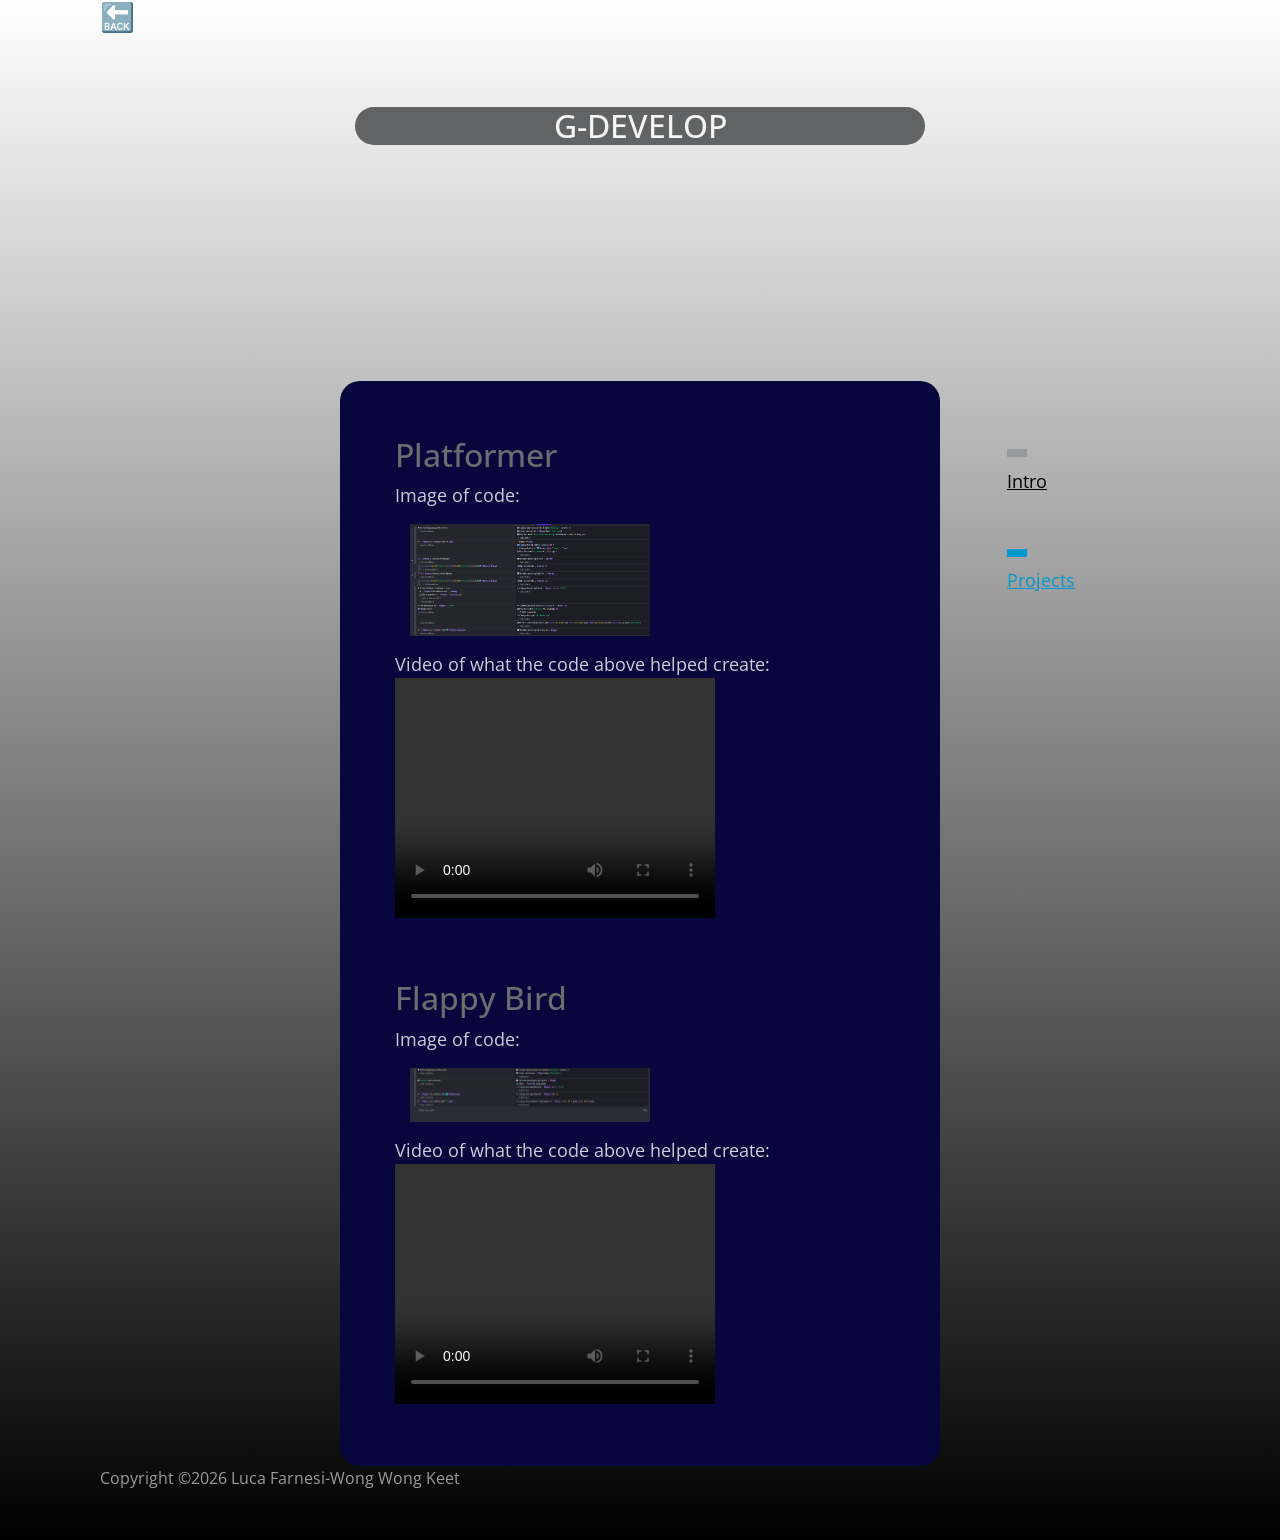
==== gdevelop.html @ cfe2355c "Add files via upload" ====
<!DOCTYPE html>
<html lang="en">

<head>
  <meta charset="UTF-8" />
  <meta name="viewport" content="width=device-width, initial-scale=1.0" />
  <meta http-equiv="X-UA-Compatible" content="ie=edge" />
  <title>G-Develop</title>

  <link rel="stylesheet" href="https://fonts.googleapis.com/css?family=Open+Sans:400,600" />
  <link rel="stylesheet" href="css/bootstrap.min.css" />
  <link rel="stylesheet" href="css/templatemo-style.css" />
  <link rel="stylesheet" href="css/style.css"/>
<!--
Verticard Template
https://templatemo.com/tm-533-verticard
-->
</head>

<body class="background">

  <div class="back">
<a href="projects.html"><h3>🔙</h3></a>
</div>

  <div class="tm-page-container mx-auto">
    <header class="tm-header text-center">
      <h1 class="tm-title text-uppercase">G-Develop</h1>
      <p class="tm-primary-color"><i></i></p>
    </header>

    <div class="menu">
    <section class="tm-section">
      <nav class="tm-nav">
        <ul>
          <li>
            <a href="index.html"><span class="tm-nav-deco"></span><p class="text-color2">Intro</p></a>
          </li>
          <li class="active">
            <a href="projects.html"><span class="tm-nav-deco"></span><p class="text-color3">Projects</p></a>
          </li>
        </ul>
      </nav>
      </section>
      </div>

      <div class="tm-content-container">
        <div class="tm-content">

<h2>Platformer</h2>

<span class="text-color">Image of code:</span>
                            <div class="col-sm-6 tm-gallery-item">
                <figure class="effect-bubba">
                  <img src="img/gallery/GDevelop/GD.png" alt="Gallery item" class="img-fluid" />
                  <figcaption>
                    <p>Expand image</p>
                    <a href="img/gallery/GDevelop/GD.png">View more</a>
                  </figcaption>
                </figure>
              </div>

 <span class="text-color">Video of what the code above helped create:</span>

<video width="320" height="240" controls>
  <source src="img/gallery/GDevelop/GD.mp4" type="video/mp4">
</video>

<br><br><br>

<h2>Flappy Bird</h2>

<span class="text-color">Image of code:</span>
                            <div class="col-sm-6 tm-gallery-item">
                <figure class="effect-bubba">
                  <img src="img/gallery/GDevelop/GD2.png" alt="Gallery item" class="img-fluid" />
                  <figcaption>
                    <p>Expand image</p>
                    <a href="img/gallery/GDevelop/GD2.png">View more</a>
                  </figcaption>
                </figure>
              </div>

 <span class="text-color">Video of what the code above helped create:</span>

<video width="320" height="240" controls>
  <source src="img/gallery/GDevelop/GD2.mp4" type="video/mp4">
</video>
        </div>
      </div>
    </section>
  </div>

    <footer>
      <span class="pad">Copyright ©2026 Luca Farnesi-Wong Wong Keet</span>
    </footer>

</body>

</html>
---- css/templatemo-style.css ----
/*
Verticard Template
https://templatemo.com/tm-533-verticard
*/

body {
  font-family: "Open Sans", Arial, Helvetica, sans-serif;
  font-size: 18px;
  font-weight: 400;
  overflow-x: hidden;
  background-color: #eeeeee;
  color: #6C6D6E;
}

a {
  transition: all 0.3s ease;
}

a:hover,
a:focus {
  text-decoration: none;
}

p {
  line-height: 1.8;
}

.tm-primary-color {
  color: #61AEAE;
}

.tm-secondary-color {
  color: #0099CC;
}


.tm-page-container {
  max-width: 600px;
  width: 100%;  
}

.tm-section {
  margin-bottom: 155px;
  position: relative;
}

.tm-content-container {      
  border-radius: 20px;
  background-color: rgb(7, 7, 61);
}

.tm-nav {
  position: absolute;
  right: -150px;
  top: 45px;
}

.tm-nav > ul > li {
  list-style: none;
}

.tm-nav > ul > li > a {
  display: block;
  padding: 12px 15px;
  color: #999A9B;
}

.tm-nav > ul > li.active > a,
.tm-nav > ul > li > a:hover,
.tm-nav > ul > li > a:focus {
  color: #0299CC;
}

.tm-nav-deco {
  display: inline-block;
  width: 20px;
  height: 8px;
  background-color: #999A9B;
  vertical-align: middle;
  margin-right: 20px;
}

.tm-nav > ul > li.active > a > .tm-nav-deco,
.tm-nav > ul > li:hover > a > .tm-nav-deco
 {
  background-color: #0299CC;
}

.tm-content {  
  padding: 55px;
}

.tm-header {
  padding: 65px 15px;
}

.tm-title {
  font-size: 2rem;
  color: whitesmoke;
  background-color: #626364;
  border-radius: 30px;
}

.tm-page-title {
  font-size: 1.5rem;
  margin-bottom: 40px;
  color: #656667;
}

.tm-img {
  border-top-left-radius: 20px;
  border-top-right-radius: 20px;  
}

footer {
  font-size: 1rem;
  display: flex;
  justify-content: space-between;
  padding-bottom: 50px;
  color: #9A9B9C;
}

.tm-footer-link {
  color: #9A9B9C;
}

/* 
  Gallery Item Hover Effect
  https://tympanus.net/codrops/2014/06/19/ideas-for-subtle-hover-effects/
*/

/* Common style */
.tm-gallery-item figure {
	position: relative;	
	overflow: hidden;
	margin-bottom: 0;
	background: #3085a3;
	text-align: center;
	cursor: pointer;
}

.tm-gallery-item figure img {
	position: relative;
	display: block;
	min-height: 100%;
	max-width: 100%;
	opacity: 0.8;
}

.tm-gallery-item figure figcaption {
	color: #fff;
	text-transform: uppercase;
	font-size: 1.25em;
	-webkit-backface-visibility: hidden;
	backface-visibility: hidden;
}

.tm-gallery-item figure figcaption::before,
.tm-gallery-item figure figcaption::after {
	pointer-events: none;
}

.tm-gallery-item figure figcaption,
.tm-gallery-item figure figcaption > a {
	position: absolute;
	top: 0;
	left: 0;
	width: 100%;
	height: 100%;
}

/* Anchor will cover the whole item by default */
/* For some effects it will show as a button */
.tm-gallery-item figure figcaption > a {
	z-index: 1000;
	text-indent: 200%;
	white-space: nowrap;
	font-size: 0;
	opacity: 0;
}

.tm-gallery-item figure h2 {
	word-spacing: -0.15em;
	font-weight: 300;
}

.tm-gallery-item figure h2 span {	font-weight: 800; }

.tm-gallery-item figure h2,
.tm-gallery-item figure p {
	margin: 0;
}

.tm-gallery-item figure p {
	letter-spacing: 1px;
	font-size: 60.5%;
	max-width: 200px;
	margin: 0 auto;
}

/*---------------*/
/***** Bubba *****/
/*---------------*/

figure.effect-bubba {	background: #9e5406; }

figure.effect-bubba img {
	opacity: 1;
	-webkit-transition: opacity 0.35s;
	transition: opacity 0.35s;
}

figure.effect-bubba:hover img {
	opacity: 0.4;
}

figure.effect-bubba figcaption::before,
figure.effect-bubba figcaption::after {
	position: absolute;
	top: 15px;
	right: 15px;
	bottom: 15px;
	left: 15px;
	content: '';
	opacity: 0;
	-webkit-transition: opacity 0.35s, -webkit-transform 0.35s;
	transition: opacity 0.35s, transform 0.35s;
}

figure.effect-bubba figcaption::before {
	border-top: 1px solid #fff;
	border-bottom: 1px solid #fff;
	-webkit-transform: scale(0,1);
	transform: scale(0,1);
}

figure.effect-bubba figcaption::after {
	border-right: 1px solid #fff;
	border-left: 1px solid #fff;
	-webkit-transform: scale(1,0);
	transform: scale(1,0);
}

figure.effect-bubba h2 {
	font-size: 1.5rem;	
	-webkit-transition: -webkit-transform 0.35s;
	transition: transform 0.35s;
	-webkit-transform: translate3d(0,-5px,0);
	transform: translate3d(0,-5px,0);
	opacity: 0;
}

figure.effect-bubba p {
	width: 100%;
	padding: 10px;
	opacity: 0;
	-webkit-transition: opacity 0.35s, -webkit-transform 0.35s;
	transition: opacity 0.35s, transform 0.35s;
	-webkit-transform: translate3d(0,20px,0);
	transform: translate3d(0,20px,0);
}

figure.effect-bubba:hover figcaption::before,
figure.effect-bubba:hover figcaption::after {
	opacity: 1;
	-webkit-transform: scale(1);
	transform: scale(1);
}

figure.effect-bubba:hover h2,
figure.effect-bubba:hover p {
	opacity: 1;
	-webkit-transform: translate3d(0,0,0);
	transform: translate3d(0,0,0);
}

.tm-gallery {
  margin-top: 40px;
  margin-left: -30px;
  margin-right: -30px;
  margin-bottom: -20px;
}

.tm-gallery-item {
	text-align: center;
	margin-top: 15px;
	margin-bottom: 15px;
	max-width: 270px;
}

.tm-content-2 {
	padding-left: 45px;
	padding-right: 45px;
}

figcaption {
	display: flex;
	flex-direction: column;
	align-items: center;
	justify-content: center;
}

.tm-img-overlay-wrap {
	position: relative;
	min-height: 280px;
	background-image: url(../img/contact.jpg);
	background-repeat: no-repeat;
	background-size: cover;
	border-top-left-radius: 20px;
	border-top-right-radius: 20px;
}

.tm-img-overlay {
	border-top-left-radius: 20px;
	border-top-right-radius: 20px;
	position: absolute;
	top: 0;
	left: 0;
	width: 100%;
	height: 100%;
	background-color: rgba(0,0,0,0.5);
}

.tm-img-overlay-text {
	position: relative;
	z-index: 1000;
}

.tm-contact-form {
	max-width: 380px;
}

.form-group {
	margin-bottom: 35px;
}

.btn {
	font-size: 1.1rem;
	padding: 10px 35px;
	border: none;
}

.btn-primary {
	background-color: #9999CC;
}

.btn-primary:hover,
.btn-primary:focus {
	background-color: #9a9afc;
}

.tm-small {
	font-size: 90%;
}

@media (max-width: 945px) {
  .tm-nav {
    position: static;
  }

  .tm-page-container {
    padding-left: 15px;
    padding-right: 15px;
  }
}

@media (max-width: 575px) {
	.tm-gallery-item {
		max-width: 100%;
		height: auto;
	}
}

@media (max-width: 480px) {
  footer {
    display: block;
  }

  footer span {
    display: block;
    padding: 15px;
  }
}
---- css/style.css ----
.background{
    background: linear-gradient(white, gray, black);
}

.text-color{
    color: white;
    opacity: 0.8;
}

.centering{
    text-align: center;
}

.pad{
padding-left: 100px;
}

.menu{
    padding-left: 600px;
}

.text-color2{
    color: black;
    text-decoration: underline;
}

.text-color3{
    text-decoration: underline;
}

a:hover{
    padding-left: 100px;
    opacity: 0.5;
    cursor: pointer;
}

.back{
    padding-left: 100px;

}

.itec{
    color: rgb(27, 158, 27);
    font-size: 60px;
}

.underline{
    opacity: 0.6;
    color: white;
    text-decoration: underline;
}

.good-color{
    color: rgb(27, 158, 27);
}
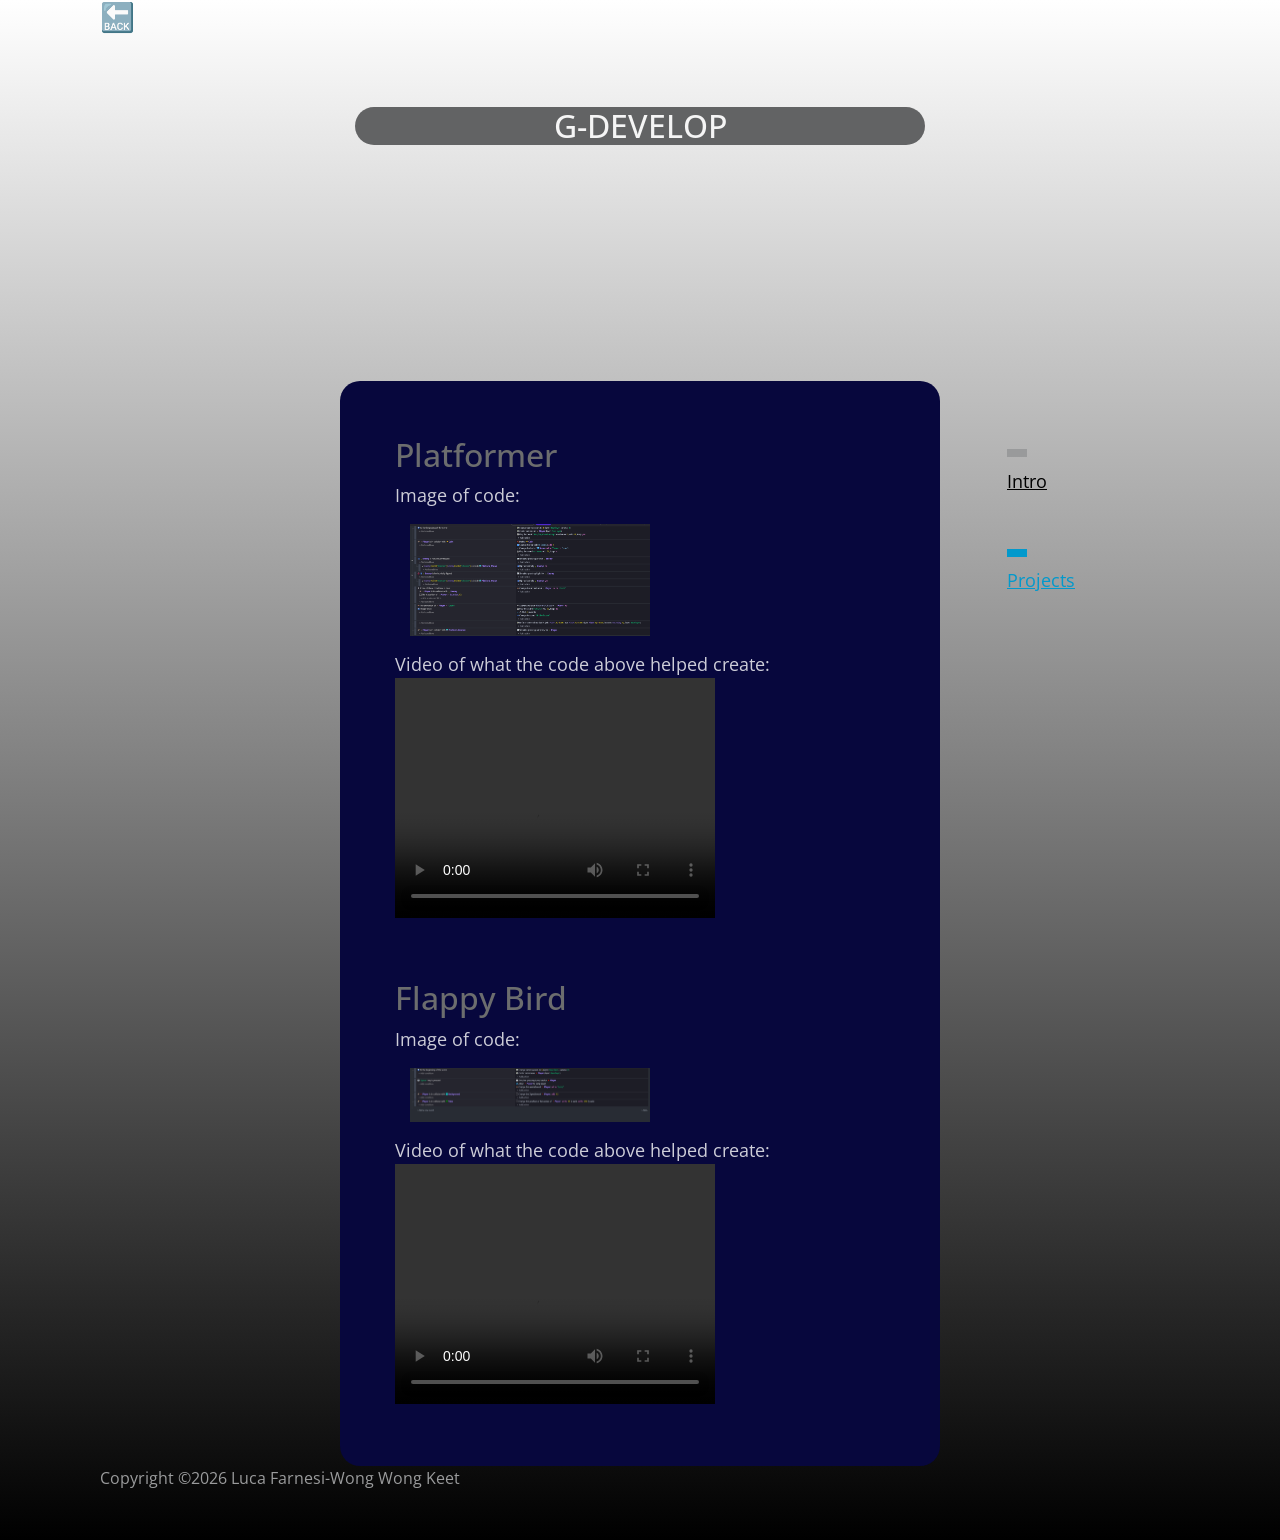
==== commit 6610bff0: "Fix HTML formatting and update video sources" ====
--- a/gdevelop.html
+++ b/gdevelop.html
@@ -63,7 +63,7 @@
  <span class="text-color">Video of what the code above helped create:</span>
 
 <video width="320" height="240" controls>
-  <source src="img/gallery/GDevelop/GD.mp4" type="video/mp4">
+  <source src="img/gallery/GDevelop/Gd.mp4" type="video/mp4">
 </video>
 
 <br><br><br>
@@ -84,7 +84,7 @@
  <span class="text-color">Video of what the code above helped create:</span>
 
 <video width="320" height="240" controls>
-  <source src="img/gallery/GDevelop/GD2.mp4" type="video/mp4">
+  <source src="img/gallery/GDevelop/Gd2.mp4" type="video/mp4">
 </video>
         </div>
       </div>
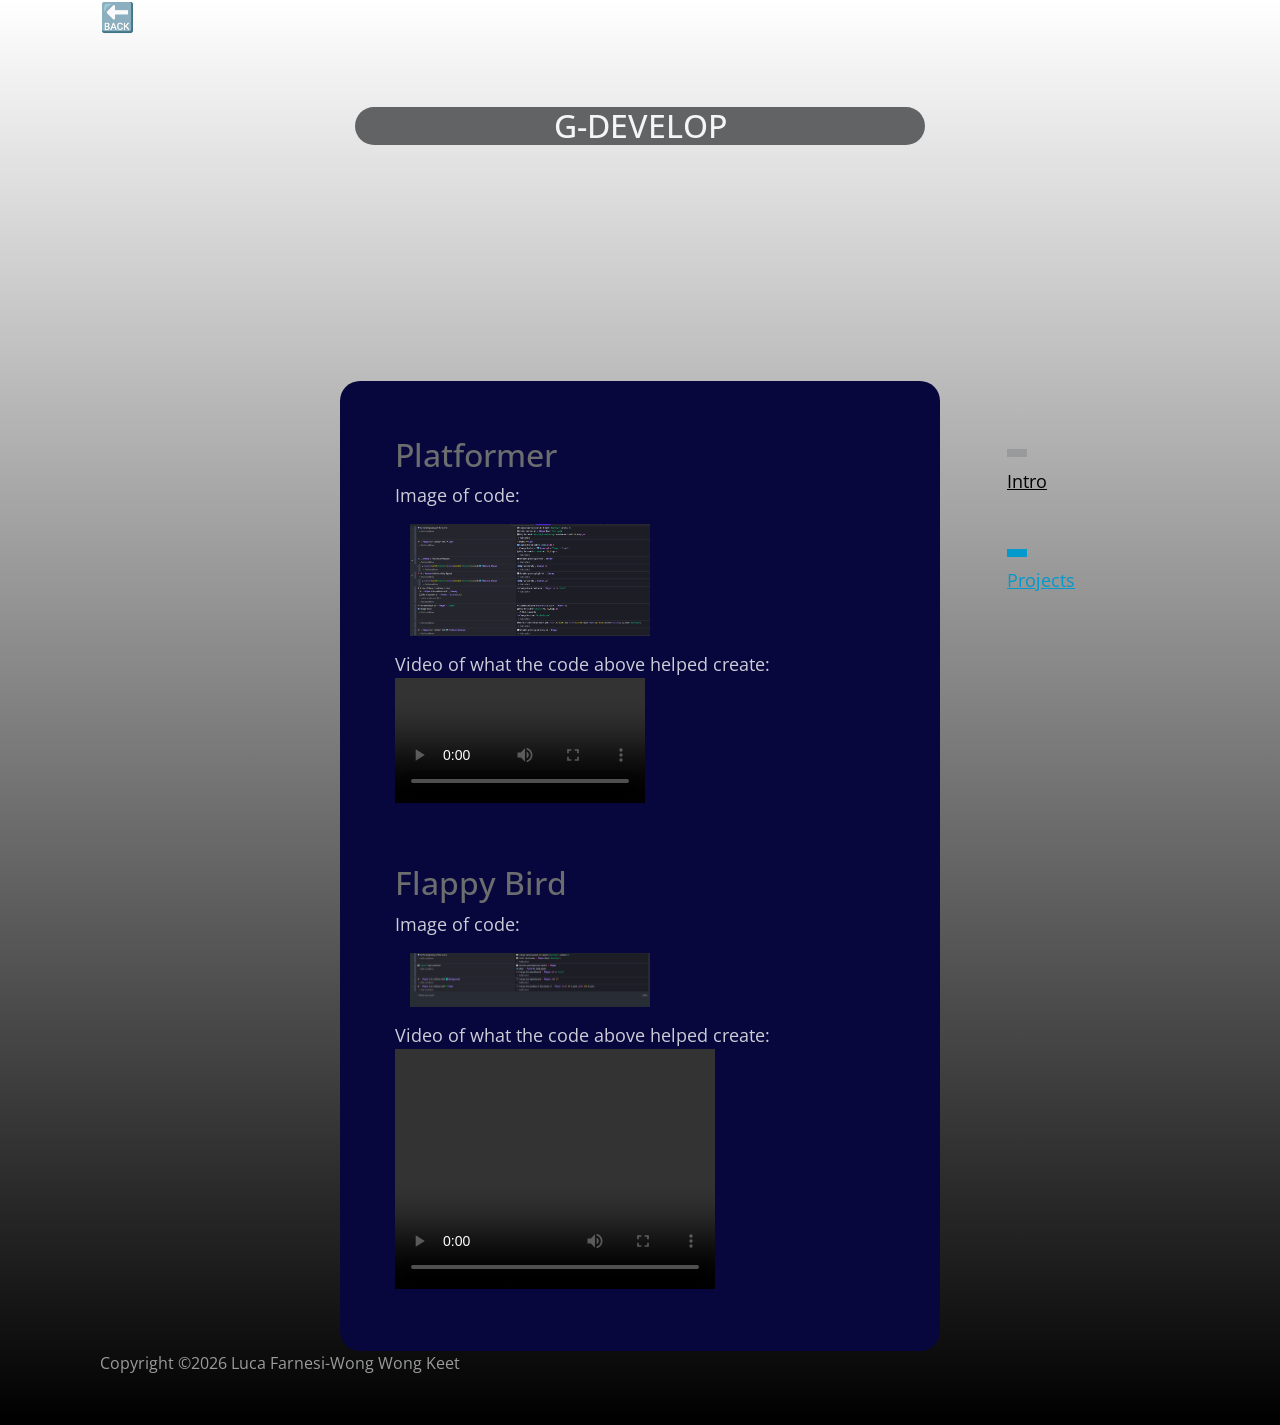
==== commit e83c407d: "Fix video controls and adjust dimensions in gdevelop.html Updated video controls and adjusted video " ====
--- a/gdevelop.html
+++ b/gdevelop.html
@@ -62,9 +62,11 @@
 
  <span class="text-color">Video of what the code above helped create:</span>
 
-<video width="320" height="240" controls>
-  <source src="img/gallery/GDevelop/Gd.mp4" type="video/mp4">
+<video controls width="250"> 
+<source src="/img/gallery/GDevelop/Gd.mp4" type="video/mp4" />
 </video>
+
+ 
 
 <br><br><br>
 
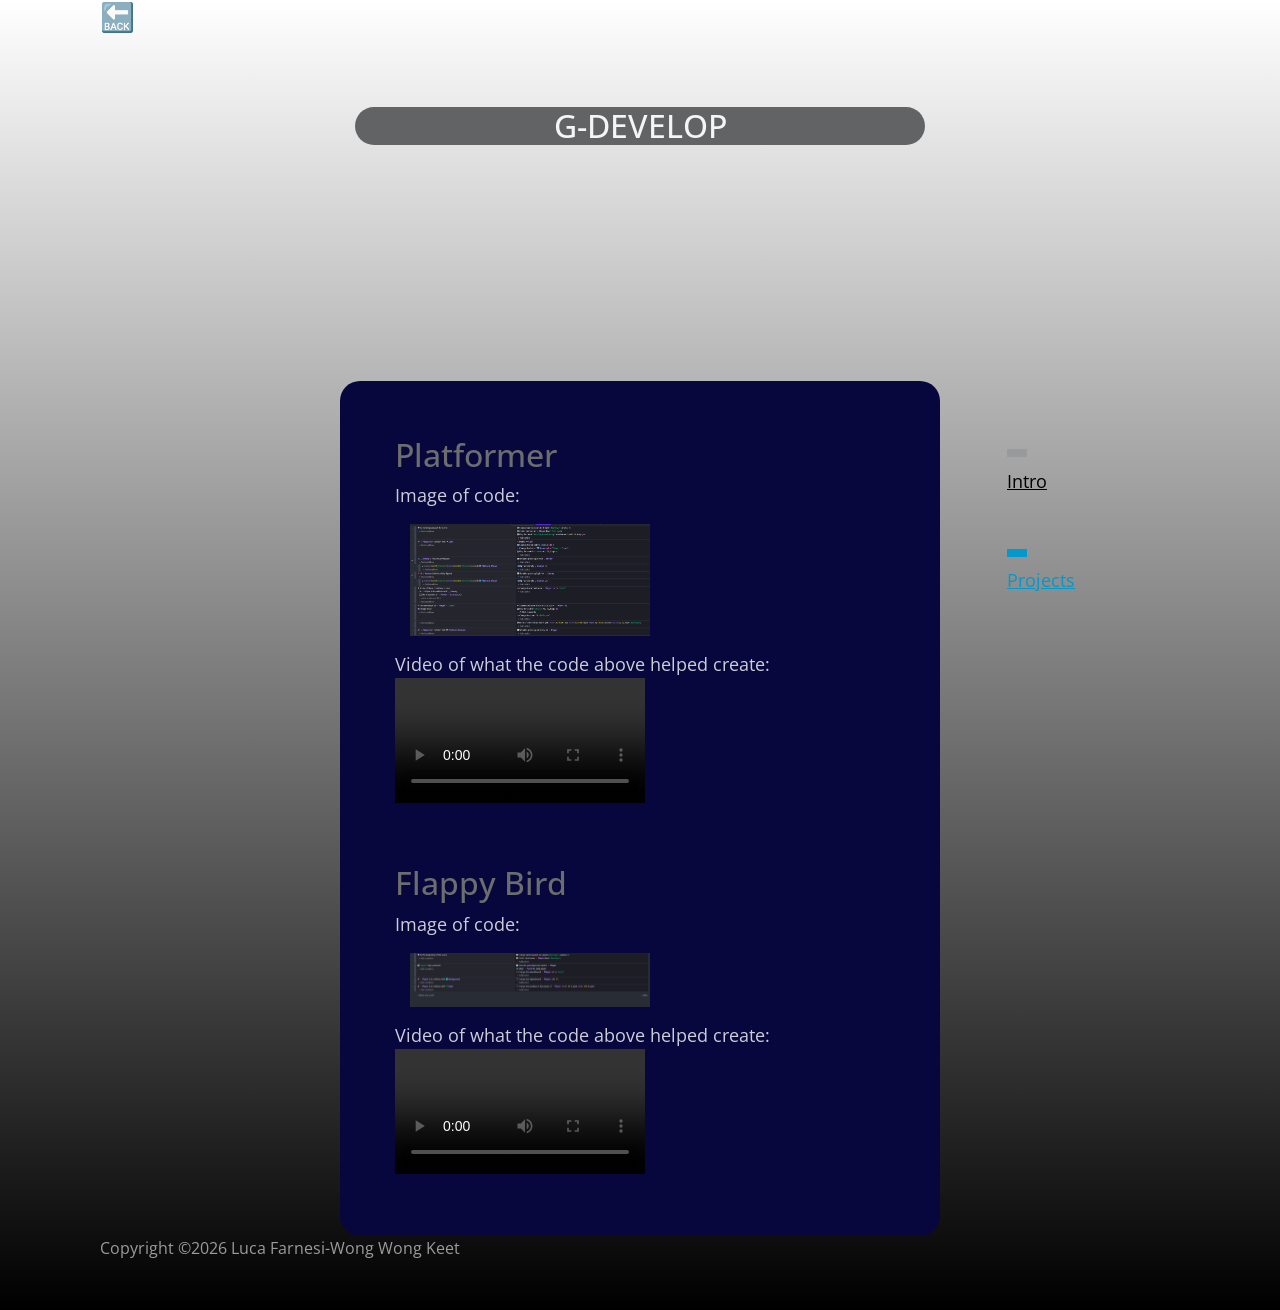
==== commit 36ab6875: "Fix HTML formatting and structure" ====
--- a/gdevelop.html
+++ b/gdevelop.html
@@ -63,7 +63,7 @@
  <span class="text-color">Video of what the code above helped create:</span>
 
 <video controls width="250"> 
-<source src="/img/gallery/GDevelop/Gd.mp4" type="video/mp4" />
+<source src="img/gallery/GDevelop/Gd.mp4" type="video/mp4" />
 </video>
 
  
@@ -85,7 +85,7 @@
 
  <span class="text-color">Video of what the code above helped create:</span>
 
-<video width="320" height="240" controls>
+<video width="250" controls>
   <source src="img/gallery/GDevelop/Gd2.mp4" type="video/mp4">
 </video>
         </div>
